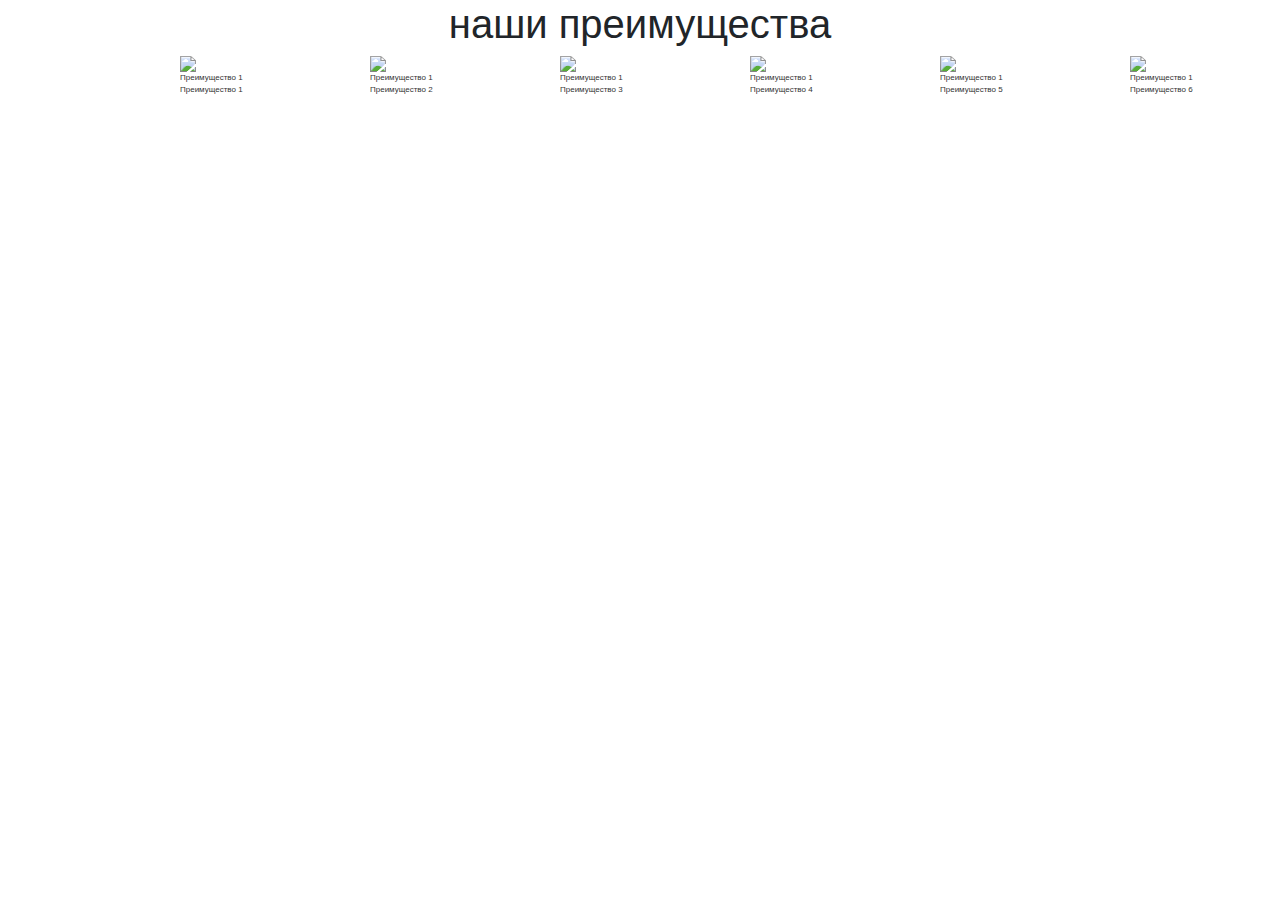
==== Lesson_8/src/index.html @ e0e0799a "Создали 8 урок" ====
<!DOCTYPE html>
<html>
   <head>
      <meta charset="utf-8">
      <link rel="stylesheet" href="css/bootstrap.css">
      <link rel="stylesheet" href="css/styles.css">
      <title>Мой первый сайт</title>
   </head>
   <body>
      <div class="container">
         <div class="row justify-content-center">
            <h1>наши преимущества</h1>   
         </div>
         <div class="row justify-content-center">
            <div class="col-lg-1 offset-lg-1 col-md-4 col-sm-6">
               <div class="box-1"><img src="C:/Sites/Study/Project/src/img/1.png" alt="Преимущество 1"><p>Преимущество 1</p></div>
            </div>
            <div class="col-lg-1 offset-lg-1 col-md-4 col-sm-6">
               <div class="box-2"><img src="C:/Sites/Study/Project/src/img/2.png" alt="Преимущество 1"><p>Преимущество 2</p></div>
            </div>
            <div class="col-lg-1 offset-lg-1 col-md-4 col-sm-6">
               <div class="box-3"><img src="C:/Sites/Study/Project/src/img/3.png" alt="Преимущество 1"><p>Преимущество 3</p></div>
            </div>   
            <div class="col-lg-1 offset-lg-1 col-md-4 col-sm-6">
               <div class="box-4"><img src="C:/Sites/Study/Project/src/img/4.png" alt="Преимущество 1"><p>Преимущество 4</p></div>
            </div>
            <div class="col-lg-1 offset-lg-1 col-md-4 col-sm-6">
               <div class="box-5"><img src="C:/Sites/Study/Project/src/img/5.png" alt="Преимущество 1"><p>Преимущество 5</p></div>
            </div>   
            <div class="col-lg-1 offset-lg-1 col-md-4 col-sm-6">
               <div class="box-6"><img src="C:/Sites/Study/Project/src/img/6.png" alt="Преимущество 1"><p>Преимущество 6</p></div>
            </div>   
         </div>   
      </div>   
   </body>
</html>
---- Lesson_8/src/css/styles.css ----
.box-1,.box-2,.box-3,.box-4,.box-5,.box-6{
  font-size: 8px;
  font-family: "Arial";
  color: rgb(51, 51, 51);
   
}
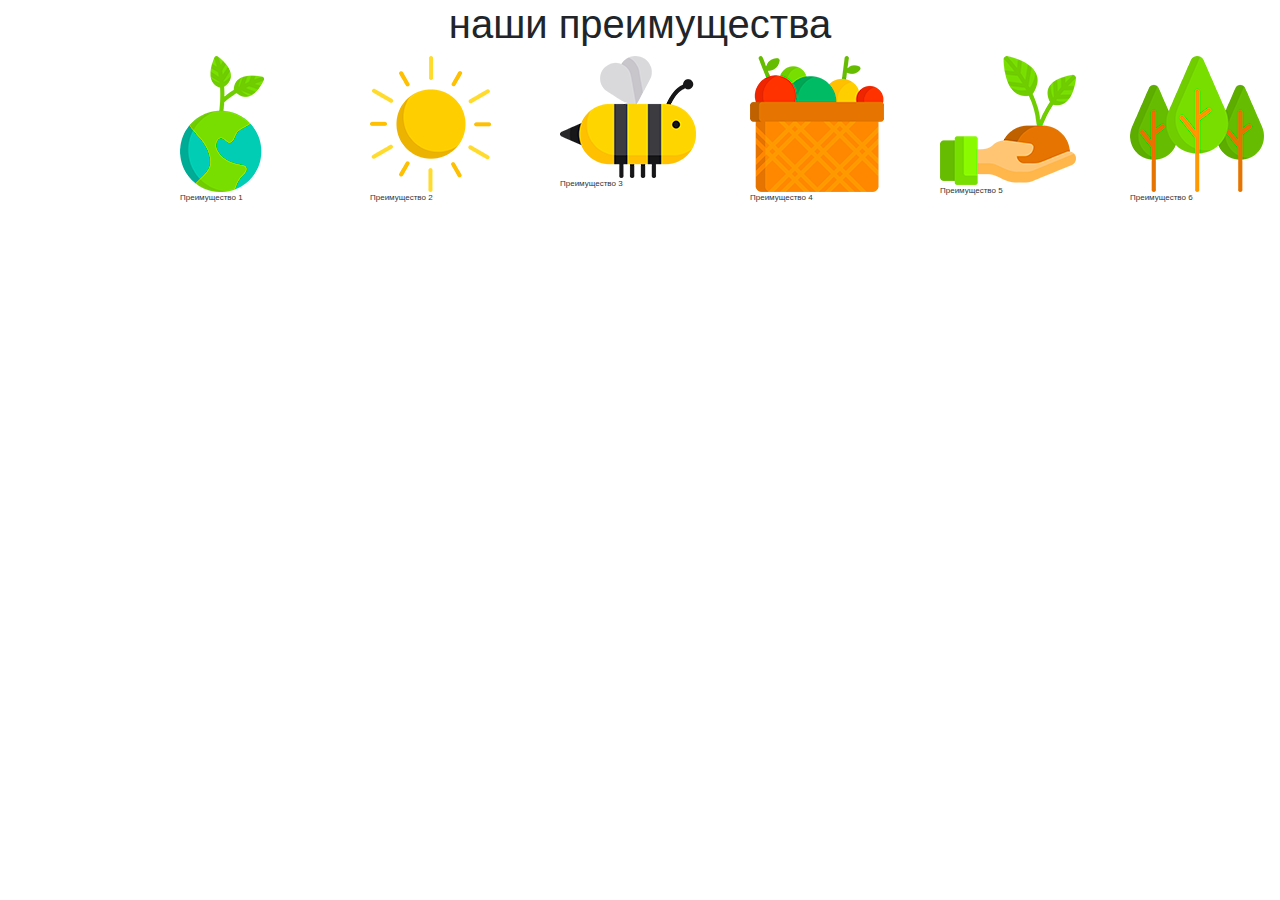
==== commit c07a78c4: "Add files via upload" ====
--- a/Lesson_8/src/index.html
+++ b/Lesson_8/src/index.html
@@ -13,22 +13,22 @@
          </div>
          <div class="row justify-content-center">
             <div class="col-lg-1 offset-lg-1 col-md-4 col-sm-6">
-               <div class="box-1"><img src="C:/Sites/Study/Project/src/img/1.png" alt="Преимущество 1"><p>Преимущество 1</p></div>
+               <div class="box-1"><img src="img/1.png" alt="Преимущество 1"><p>Преимущество 1</p></div>
             </div>
             <div class="col-lg-1 offset-lg-1 col-md-4 col-sm-6">
-               <div class="box-2"><img src="C:/Sites/Study/Project/src/img/2.png" alt="Преимущество 1"><p>Преимущество 2</p></div>
+               <div class="box-2"><img src="img/2.png" alt="Преимущество 1"><p>Преимущество 2</p></div>
             </div>
             <div class="col-lg-1 offset-lg-1 col-md-4 col-sm-6">
-               <div class="box-3"><img src="C:/Sites/Study/Project/src/img/3.png" alt="Преимущество 1"><p>Преимущество 3</p></div>
+               <div class="box-3"><img src="img/3.png" alt="Преимущество 1"><p>Преимущество 3</p></div>
             </div>   
             <div class="col-lg-1 offset-lg-1 col-md-4 col-sm-6">
-               <div class="box-4"><img src="C:/Sites/Study/Project/src/img/4.png" alt="Преимущество 1"><p>Преимущество 4</p></div>
+               <div class="box-4"><img src="img/4.png" alt="Преимущество 1"><p>Преимущество 4</p></div>
             </div>
             <div class="col-lg-1 offset-lg-1 col-md-4 col-sm-6">
-               <div class="box-5"><img src="C:/Sites/Study/Project/src/img/5.png" alt="Преимущество 1"><p>Преимущество 5</p></div>
+               <div class="box-5"><img src="img/5.png" alt="Преимущество 1"><p>Преимущество 5</p></div>
             </div>   
             <div class="col-lg-1 offset-lg-1 col-md-4 col-sm-6">
-               <div class="box-6"><img src="C:/Sites/Study/Project/src/img/6.png" alt="Преимущество 1"><p>Преимущество 6</p></div>
+               <div class="box-6"><img src="img/6.png" alt="Преимущество 1"><p>Преимущество 6</p></div>
             </div>   
          </div>   
       </div>   
